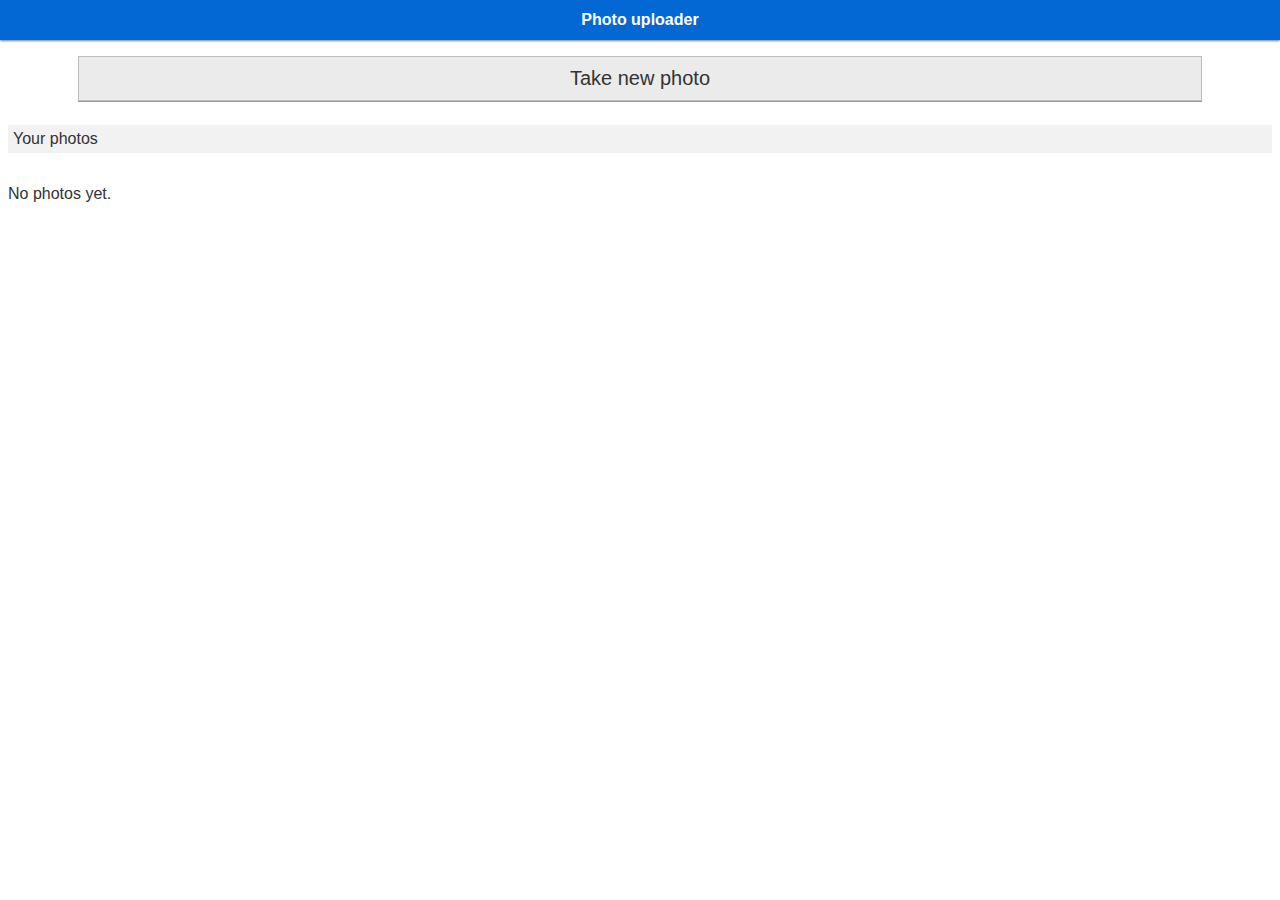
==== index.html @ cb6a4d60 "First prototype of taking photo, saving and printing it" ====
<!doctype html>

<html>

  <head>
    <meta charset="utf-8">
    <title>Photo uploader</title>
    <meta name="description" content="Search and pick files from device">
    <meta name="viewport" content="width=device-width, initial-scale=1.0, maximum-scale=1.0, user-scalable=no">

    <link rel="stylesheet" href="css/app.css">
  </head>

  <body>
    <header class="blue">
      <h1 class="title">Photo uploader</h1>
    </header>

    <section>
      <div class="lead">
        <button id="takephoto" class="button button-large">Take new photo</button>
      </div>

      <div class="row">
        <div class="column column-header">
          <h2>Your photos</h2>
        </div>
      </div>

      <div id="photogrid" class="row grid list">
        <div class="column">
          <p>No photos yet.</p>
        </div>
      </div>
    </section>

    <script type="text/javascript" src="js/localforage.js"></script>
    <script type="text/javascript" src="js/app.js"></script>
  </body>
</html>
---- css/app.css ----
body {
  margin: 0;
  padding: 0;
  outline: 0;
  font-size: 1rem;
  display: flex;
  min-height: 100vh;
  flex-direction: column;
  background-color: #fff;
  color: #333;
  font-family: "Fira Sans", "Open Sans", "Helvetica Neue", sans-serif;
}


/**
 * Generic style overrides
 */
h1, h2, h3, h4, h5, h6 {
  margin: 5px 0;
  padding: 0;
}

a, a:link, a:visited, a:hover {
  text-decoration: none;
  color: #0468D4;
}

a:focus {
  color: #045BBA;
}

/**
 * Rows and grids
 */
.row {
  margin: 0;
  padding: 0.5rem;
  display: flex;
  flex-direction: row;
}

.column {
  word-wrap: break-word;
  display: flex;
  flex: 1;
}

.column.column-header {
  margin: 0;
  padding: 0;
  background-color: #f2f2f2;
  width: 100vw;
}

.column.column-header h2 {
  font-weight: normal;
  font-size: 1rem;
  padding: 0 5px;
}

.grid.row {
  flex-wrap: wrap;
  align-items: center;
}

.grid.row .column {
  flex: 0 1 33.3333%;
  height: 5rem;
}

/**
 * Buttons
 */
.button {
  background: #ebebeb;
  text-decoration: none;
  color: #333333;
  font-size: 0.8rem;
  padding: 10px;
  outline: 0;
  border-radius: 0;
  border: 1px solid #bfbfbf;
  box-shadow: 0px 1px 0px rgba(0, 0, 0, 0.4);
  display: inline-block;
}

.button:hover, .button:focus {
  background: #f7f5f5;
}

.button:focus {
  border-color: #949494;
}

.button.button-default {
  background: #0468d4;
  color: #ffffff;
}

.button.button-large {
  width: 90%;
}

/**
 * Header
 */
header {
  width: 100vw;
  height: 2.5rem;
  overflow: none;
  text-align: center;
  box-shadow: 0px 1px 2px rgba(0, 0, 0, 0.5);
  color: #fff;
}

header.blue {
  background-color: #0468D4;
}

header h1 {
  margin: 0;
  padding: 0;
  font-size: 1rem;
  line-height: 2.5rem;
}

/**
 * Section (content area)
 */
section {
  width: 100vw;
  margin: 0;
  padding: 0;
}

.lead {
  padding: 1rem;
  font-size: 2rem;
  text-align: center;
}

.lead .button {
  font-size: 1.25rem;
}

.photo-item img {
  width: 5rem;
  height: 5rem;
}
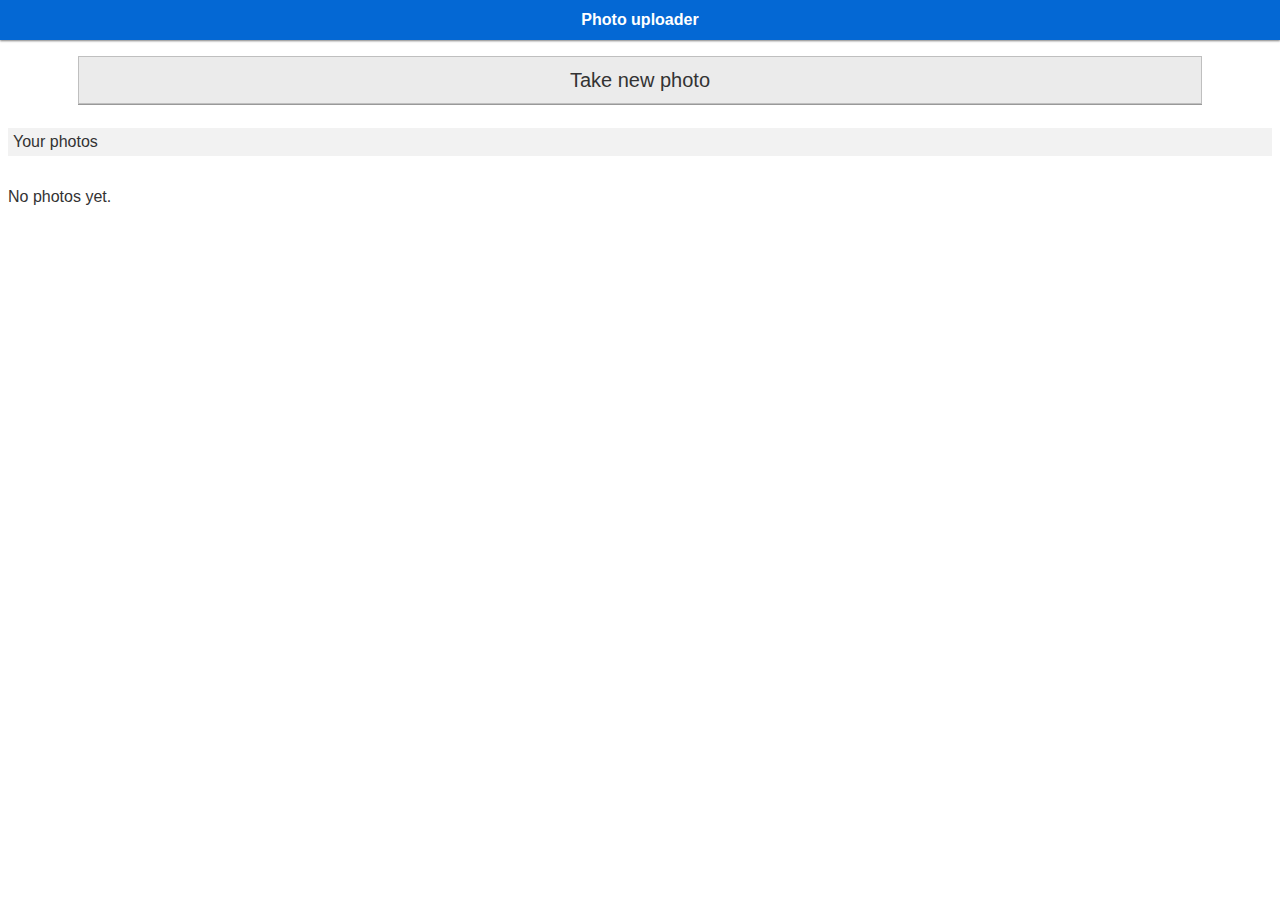
==== commit b50cbb66: "Commented all js functions" ====
--- a/index.html
+++ b/index.html
@@ -6,18 +6,28 @@
     <meta charset="utf-8">
     <title>Photo uploader</title>
     <meta name="description" content="Search and pick files from device">
+
+    <!-- Set the scale of the web page to 1, and prevent user to zoom in. This makes a HTML5 app behave more
+    like a native app -->
     <meta name="viewport" content="width=device-width, initial-scale=1.0, maximum-scale=1.0, user-scalable=no">
 
     <link rel="stylesheet" href="css/app.css">
   </head>
 
   <body>
+
+    <!-- Use semantic HTML elements to create the header -->
     <header class="blue">
       <h1 class="title">Photo uploader</h1>
     </header>
 
+    <!-- Mark content portions as section -->
     <section>
+
       <div class="lead">
+
+        <!-- The button to take a photo. We have a click handler for this button which triggers a
+        "pick" web activity -->
         <button id="takephoto" class="button button-large">Take new photo</button>
       </div>
 
@@ -28,13 +38,14 @@
       </div>
 
       <div id="photogrid" class="row grid list">
-        <div class="column">
+        <div class="column full-width">
+          <!-- We will dynamically fill in content here based on the photos that we have saved -->
           <p>No photos yet.</p>
         </div>
       </div>
     </section>
 
-    <script type="text/javascript" src="js/localforage.js"></script>
+    <!-- <script type="text/javascript" src="js/localforage.js"></script> -->
     <script type="text/javascript" src="js/app.js"></script>
   </body>
 </html>
--- a/css/app.css
+++ b/css/app.css
@@ -68,6 +68,13 @@
   height: 5rem;
 }
 
+.grid.row .column.full-width {
+  flex: 0 1 100%;
+}
+
+.align-center{
+	margin : 0 auto;
+}
 /**
  * Buttons
  */
@@ -75,13 +82,15 @@
   background: #ebebeb;
   text-decoration: none;
   color: #333333;
-  font-size: 0.8rem;
-  padding: 10px;
+  font-size: 1rem;
+  padding: 0px 10px;
   outline: 0;
   border-radius: 0;
   border: 1px solid #bfbfbf;
   box-shadow: 0px 1px 0px rgba(0, 0, 0, 0.4);
   display: inline-block;
+  height: 3rem;
+  cursor: pointer;
 }
 
 .button:hover, .button:focus {
@@ -92,8 +101,9 @@
   border-color: #949494;
 }
 
-.button.button-default {
+.button.button-blue {
   background: #0468d4;
+  border-color: #045BBA;
   color: #ffffff;
 }
 
@@ -101,6 +111,38 @@
   width: 90%;
 }
 
+header .button {
+  display: inline-block;
+  box-shadow: none;
+  position: absolute;
+  top: 0;
+  padding: 0 10px;
+  height: calc(2.5rem - 2px); /* same as header height */
+  line-height: 2.5rem;
+  font-size: 1.5rem;
+}
+
+header .button.button-left {
+  left: 0;
+}
+
+header .button.button-right {
+  right: 0;
+}
+
+.button-back {
+
+}
+button.warning, .button.warning {
+    background-color: #f08a24;
+    border-color: #cf6e0e;
+    color: white; 
+}
+button.info, .button.info {
+    background-color: #a0d3e8;
+    border-color: #61b6d9;
+    color: #333333; 
+}
 /**
  * Header
  */
@@ -111,17 +153,19 @@
   text-align: center;
   box-shadow: 0px 1px 2px rgba(0, 0, 0, 0.5);
   color: #fff;
+  position: relative;
 }
 
 header.blue {
   background-color: #0468D4;
 }
 
-header h1 {
+header .title {
   margin: 0;
   padding: 0;
   font-size: 1rem;
   line-height: 2.5rem;
+  display: inline-block;
 }
 
 /**
@@ -147,3 +191,13 @@
   width: 5rem;
   height: 5rem;
 }
+
+/**
+ * Card
+ */
+#cardimg {
+  width: 94%;
+  height: 20rem;
+  padding: calc(3% - 2px);
+  border: 1px solid #ccc;
+}
